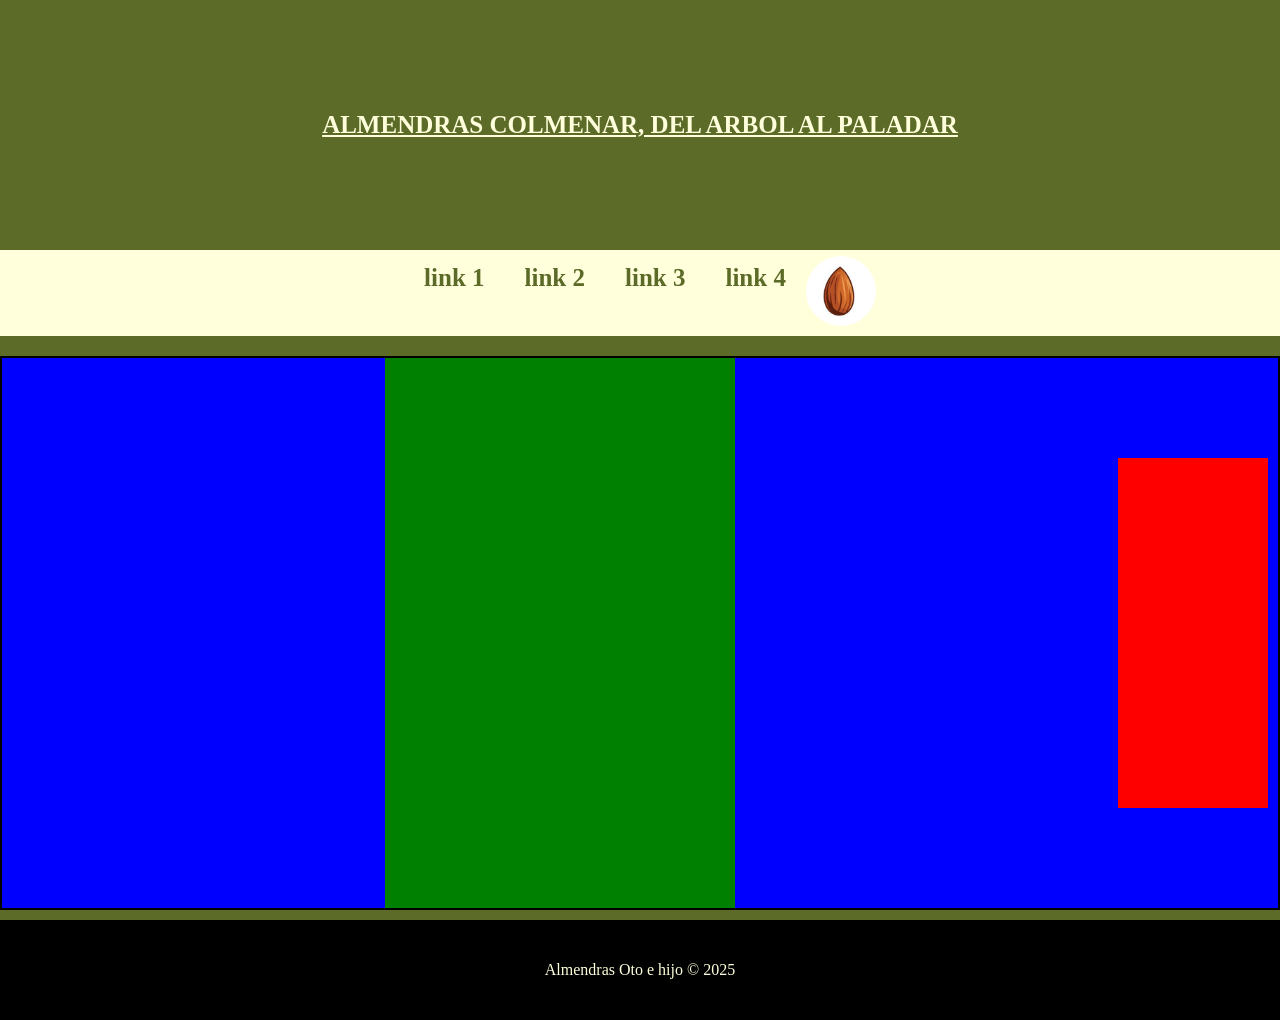
==== contact1/contact.html @ 70c40cc3 "inclusion contactos experimentales" ====
<!DOCTYPE html>
<html lang="en">
<head>
    <meta charset="UTF-8">
    <meta name="viewport" content="width=device-width, initial-scale=1.0">
    <title>Contacto</title>
    <link rel="stylesheet" href="stylecontacto.css">
</head>
<body>
    <!--HEADER-->
    <header class="header">
       
        <div class="header__overlay">
    
        </div>
        <div class="header__conteiner">
            <h1>ALMENDRAS COLMENAR, DEL ARBOL AL PALADAR</h1>
        </div>
    </header>
    <!--NAVBAR-->
    <nav class="nav">
        <ul class="nav__ul">
            <li class="nav__il"><a class="nav__link" href="#">link 1</a></li>
            <li class="nav__il"><a class="nav__link" href="#">link 2</a></li>
            <li class="nav__il"><a class="nav__link" href="#">link 3</a></li>
            <li class="nav__il"><a class="nav__link" href="#">link 4</a></li>
        </ul>
        <div class="div__logo">
            <img class="nav__logo" src="../layout/almond-logo-design-vector.jpg" alt="">
        </div>
    </nav>
    <!--DIV--CONTEINER-->
    <div class="main__conteiner">
        <!--ASIDE1-->
    <div class="aside1__div">    
        <aside class="aside1"></aside>    
    </div>      
        <!--MAIN-->  
        <div class="main__div">
            <main class="main">
                <form class="main__form" action="">
                </form>
            </main>
        </div>
            <!-- ASIDE2-->
            
        <div class="aside2__div">
            <aside class="aside2"></aside>
        </div>
                    
        

    </div>
    <footer> <p>Almendras Oto e hijo  © 2025</p></footer>
</body>
</html>
---- contact1/stylecontacto.css ----
*{
    box-sizing: border-box;
}
body{
    margin: 0;
    background-color: #5c6b28;
    box-sizing: border-box;

}

/*---HEADER--SECTION---*/
h1{
    font-size: 25px;
    font-family: url;
    color: #ffffdb;
    text-decoration: underline;
    text-wrap: balance;
}
.header{
width: 100%;
height: 250px;
display: flex;
justify-content: center;
align-items: center;
background-image: url(../../../farmer2.jpg);
background-position:center;
background-size: cover;
background-repeat: no-repeat;
position: relative;
z-index: 0;



}
.header__overlay{
    width: 100%;
    height: 100%;
    background-color: #5d6b2899;
    z-index: 1;
    position: absolute;
    top: 0;
    left: 0;
}
.header__conteiner{
    z-index: 10;
    position: relative;
    text-align: center;

}
/*--NAV--SECTION--*/
.nav{
    background-color: #ffffdb;
    display: flex;
    justify-content: center;
    flex-wrap: wrap;
    position: sticky;
    top: 0;
    padding: 6px 20px;
}
.nav__ul{
    padding: 0;
    margin: 0;
    display: flex;
    flex-wrap: wrap;
}

.nav__il{
    list-style: none;
    border-radius: 25px;
}
.nav__link{
    font-weight: bold;
    border-radius: 0;
    font-size: 25px;
    text-decoration: none;
    color:#5c6b28 ;
    display: inline-block;
    padding: 8px 20px;
    
}
.nav__link:hover{
    font-weight: bold;
    transition: 0.4s;
    color: #ffffdb;
    background-color: #5c6b28;
    border: 0 solid #5c6b28;
    border-radius: 25px;
}
.nav__logo{
    border-radius: 50%;
    width: 70px;
    height: 70px;

}

/*--MAIN--SECTION---*/
.main__conteiner{
    margin-top: 20px;
    display: flex;
    flex-wrap: wrap;
    border: 2px solid #000;
    background-color: blue;
    
}
.main__div{
    padding: 0;
    margin: auto;

    
    flex-basis: 350px;
    height: 550px;
    background-color: green;
}
.aside2__div{
    margin-right: 10px;
    justify-content: right;
    align-self: center;
    height: 350px;
    min-width: 150px;
    background-color: red;
}

/*--FOOTER--SECTION*/
footer{
    margin-top: 10px;
    width: 100%;
    height: 100px;
    display: flex;
    justify-content: center;
    align-items: center;
    color: #ffffdb;
    padding: 20px;
    background-color: black;
}
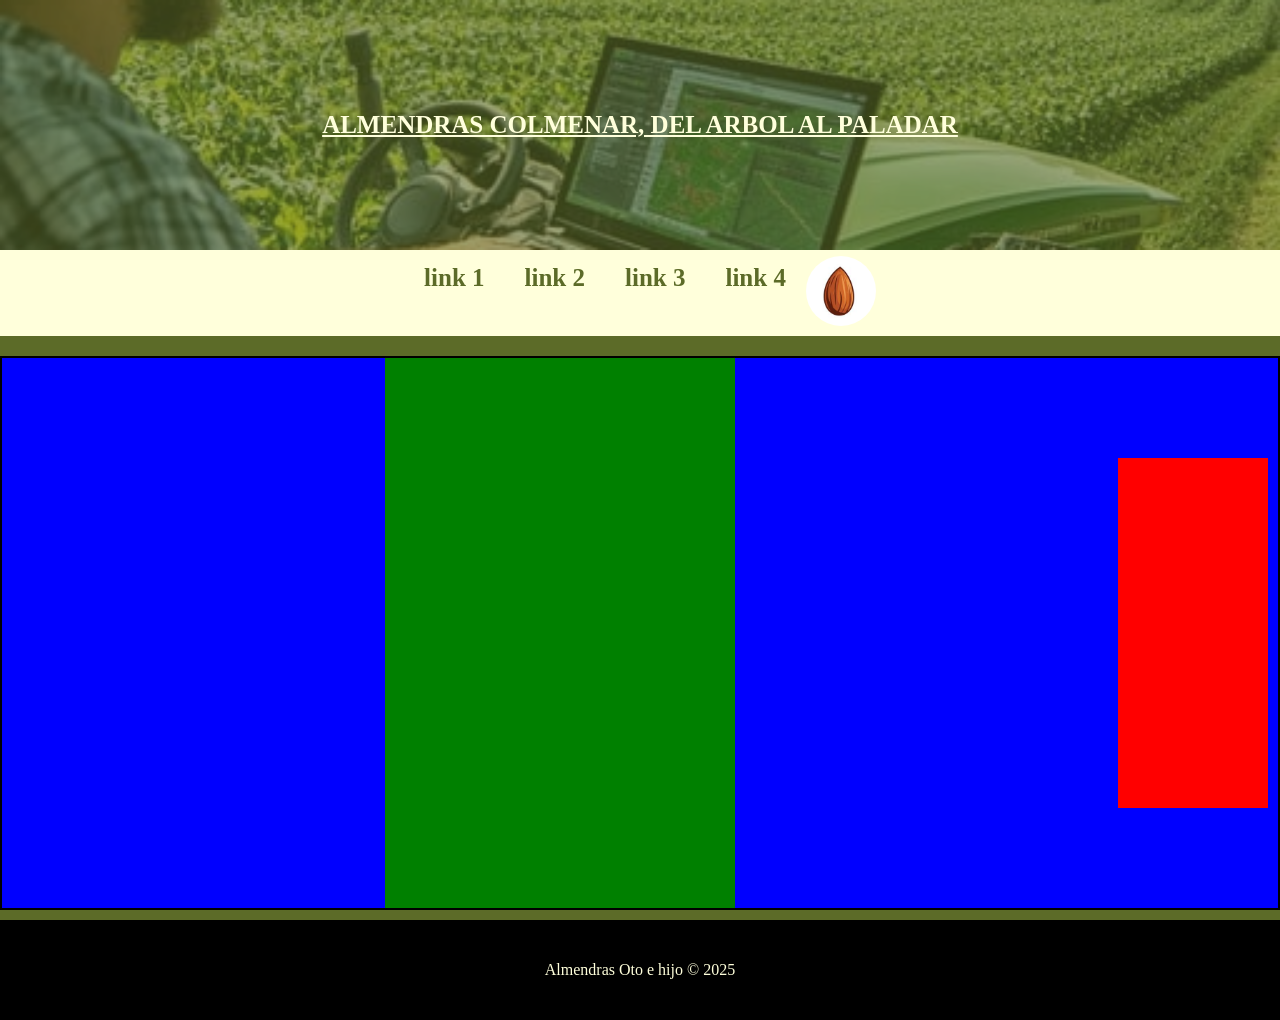
==== commit e95ef9c3: "seleccion de form para contact" ====
--- a/contact1/contact.html
+++ b/contact1/contact.html
@@ -7,7 +7,7 @@
     <link rel="stylesheet" href="stylecontacto.css">
 </head>
 <body>
-    <!--HEADER-->
+    <!--HEADER--SECTION-->
     <header class="header">
        
         <div class="header__overlay">
@@ -17,7 +17,7 @@
             <h1>ALMENDRAS COLMENAR, DEL ARBOL AL PALADAR</h1>
         </div>
     </header>
-    <!--NAVBAR-->
+    <!--NAVBAR--SECTION-->
     <nav class="nav">
         <ul class="nav__ul">
             <li class="nav__il"><a class="nav__link" href="#">link 1</a></li>
@@ -29,7 +29,7 @@
             <img class="nav__logo" src="../layout/almond-logo-design-vector.jpg" alt="">
         </div>
     </nav>
-    <!--DIV--CONTEINER-->
+    <!--MAIN--SECTION-->
     <div class="main__conteiner">
         <!--ASIDE1-->
     <div class="aside1__div">    
@@ -49,7 +49,7 @@
         </div>
                     
         
-
+<!--FOOTER--SECTION-->
     </div>
     <footer> <p>Almendras Oto e hijo  © 2025</p></footer>
 </body>
--- a/contact1/stylecontacto.css
+++ b/contact1/stylecontacto.css
@@ -22,7 +22,7 @@
 display: flex;
 justify-content: center;
 align-items: center;
-background-image: url(../../../farmer2.jpg);
+background-image: url(farmer2.jpg);
 background-position:center;
 background-size: cover;
 background-repeat: no-repeat;
